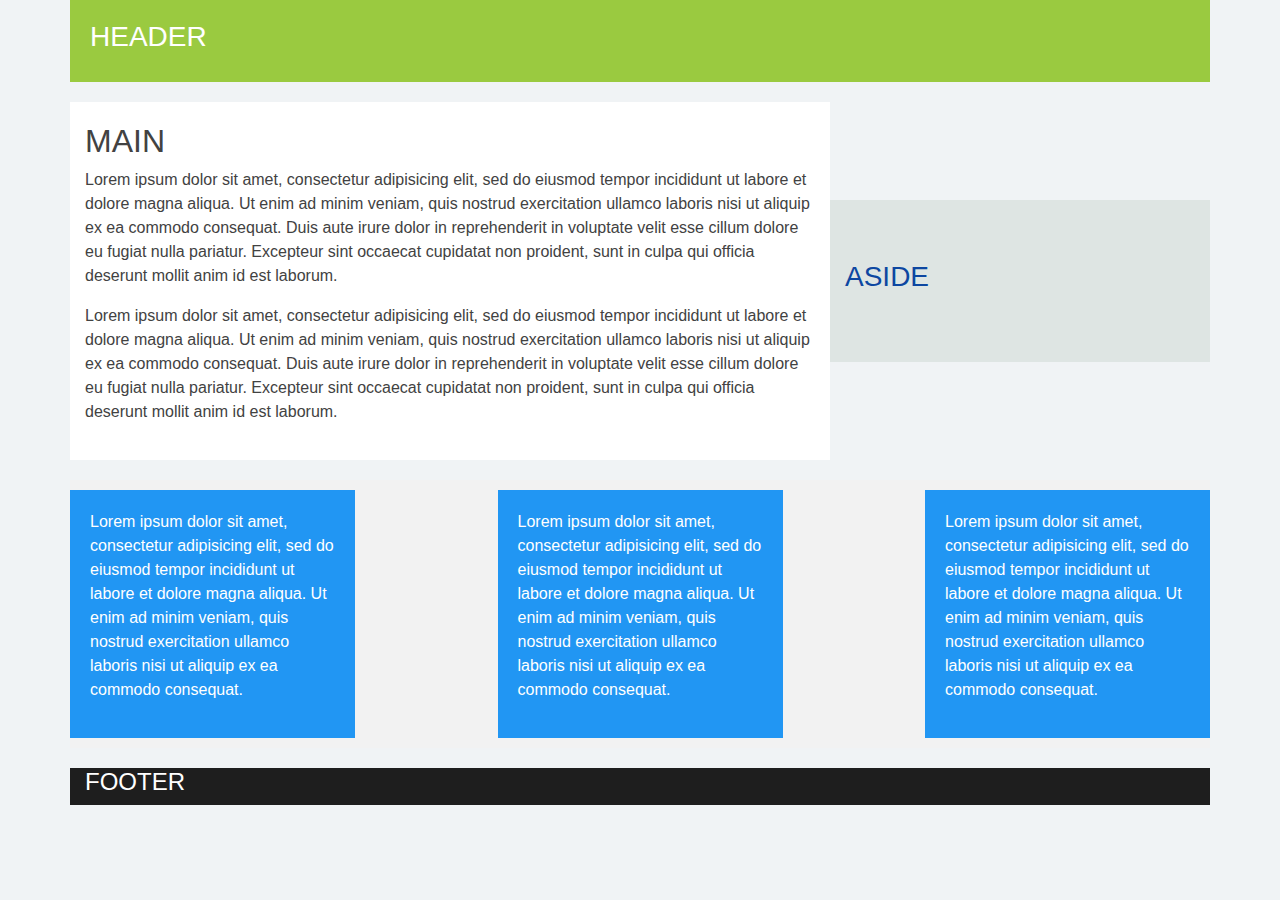
==== practicas/grid.html @ 4beb6b7e "Practica 01" ====
<!DOCTYPE html>
<html lang="en">
<head>
    <meta charset="UTF-8">
    <meta name="viewport" content="width=device-width, user-scalable=no, initial-scale=1.0, maximum-scale=1.0, minimum-scale=1.0">
    <meta http-equiv="X-UA-Compatible" content="ie=edge">
    <link rel="stylesheet" href="../css/bootstrap.min.css">
    <link rel="stylesheet" href="estilos.css">
    <title>Practica Grid</title>
</head>
<body>

    <div class="container">

        <header class="row">
            <h3>HEADER</h3>
        </header>

        <section class="contenedor-main row">
            <main class="col-md-8">
                <h2>MAIN</h2>
                <p>Lorem ipsum dolor sit amet, consectetur adipisicing elit, sed do eiusmod
                tempor incididunt ut labore et dolore magna aliqua. Ut enim ad minim veniam,
                quis nostrud exercitation ullamco laboris nisi ut aliquip ex ea commodo
                consequat. Duis aute irure dolor in reprehenderit in voluptate velit esse
                cillum dolore eu fugiat nulla pariatur. Excepteur sint occaecat cupidatat non
                proident, sunt in culpa qui officia deserunt mollit anim id est laborum.</p>

                <p>Lorem ipsum dolor sit amet, consectetur adipisicing elit, sed do eiusmod
                tempor incididunt ut labore et dolore magna aliqua. Ut enim ad minim veniam,
                quis nostrud exercitation ullamco laboris nisi ut aliquip ex ea commodo
                consequat. Duis aute irure dolor in reprehenderit in voluptate velit esse
                cillum dolore eu fugiat nulla pariatur. Excepteur sint occaecat cupidatat non
                proident, sunt in culpa qui officia deserunt mollit anim id est laborum.</p>
            </main>

            <aside class="col-md-4 align-self-center">
                <h3>ASIDE</h3>
            </aside>
        </section>

        <section class="row widgets justify-content-between">
            <div class="col-12 col-md-4 col-lg-3">
                <p>Lorem ipsum dolor sit amet, consectetur adipisicing elit, sed do eiusmod
                tempor incididunt ut labore et dolore magna aliqua. Ut enim ad minim veniam,
                quis nostrud exercitation ullamco laboris nisi ut aliquip ex ea commodo
                consequat.</p>
            </div>
            <div class="col-12 col-md-4 col-lg-3">
                <p>Lorem ipsum dolor sit amet, consectetur adipisicing elit, sed do eiusmod
                tempor incididunt ut labore et dolore magna aliqua. Ut enim ad minim veniam,
                quis nostrud exercitation ullamco laboris nisi ut aliquip ex ea commodo
                consequat.</p>
            </div>
            <div class="col-12 col-md-4 col-lg-3">
                <p>Lorem ipsum dolor sit amet, consectetur adipisicing elit, sed do eiusmod
                tempor incididunt ut labore et dolore magna aliqua. Ut enim ad minim veniam,
                quis nostrud exercitation ullamco laboris nisi ut aliquip ex ea commodo
                consequat.</p>
            </div>
        </section>

        <footer class="row">
            <div class="col">
                <h4>FOOTER</h4>
            </div>
        </footer>
    </div>

    <script src="../js/jquery.js"></script>
    <script src="../js/bootstrap.min.js"></script>
</body>
</html>
---- practicas/estilos.css ----
body{
	background: #f0f3f5;
	color: #fff;
}

header {
	background: #9aca40;
	padding: 20px;
	margin-bottom: 20px;
}

.contenedor-main {
	margin-bottom: 20px;
}

main {
	background: #fff;
	color: #424242;
	padding: 20px 0;
}

aside {
	background: #dee5e3;
	padding: 60px 0;
	color: #0d47a1;
}

.widgets {
	background: #f2f2f2;
	color: #424242;
	margin-bottom: 20px;
}

.widgets > div{
	background: #2196f3;
	color: #fff;
	padding: 20px;
	margin: 10px 0;
}

footer{
	background: #1e1e1e;
	padding: 20 0;
}
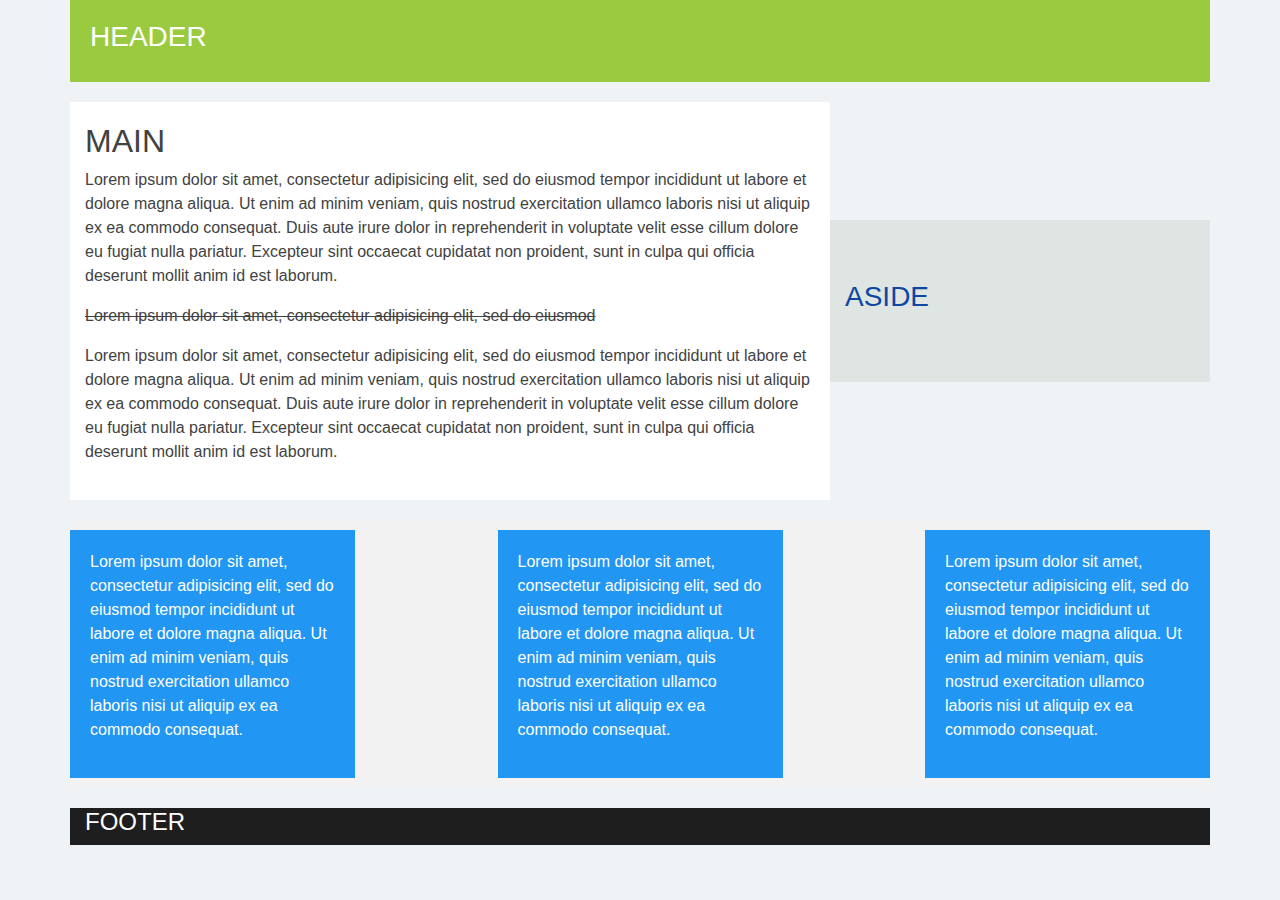
==== commit 7fec7953: "Practica 02" ====
--- a/practicas/grid.html
+++ b/practicas/grid.html
@@ -25,6 +25,8 @@
                 consequat. Duis aute irure dolor in reprehenderit in voluptate velit esse
                 cillum dolore eu fugiat nulla pariatur. Excepteur sint occaecat cupidatat non
                 proident, sunt in culpa qui officia deserunt mollit anim id est laborum.</p>
+
+                <p><del>Lorem ipsum dolor sit amet, consectetur adipisicing elit, sed do eiusmod</del></p>
 
                 <p>Lorem ipsum dolor sit amet, consectetur adipisicing elit, sed do eiusmod
                 tempor incididunt ut labore et dolore magna aliqua. Ut enim ad minim veniam,
